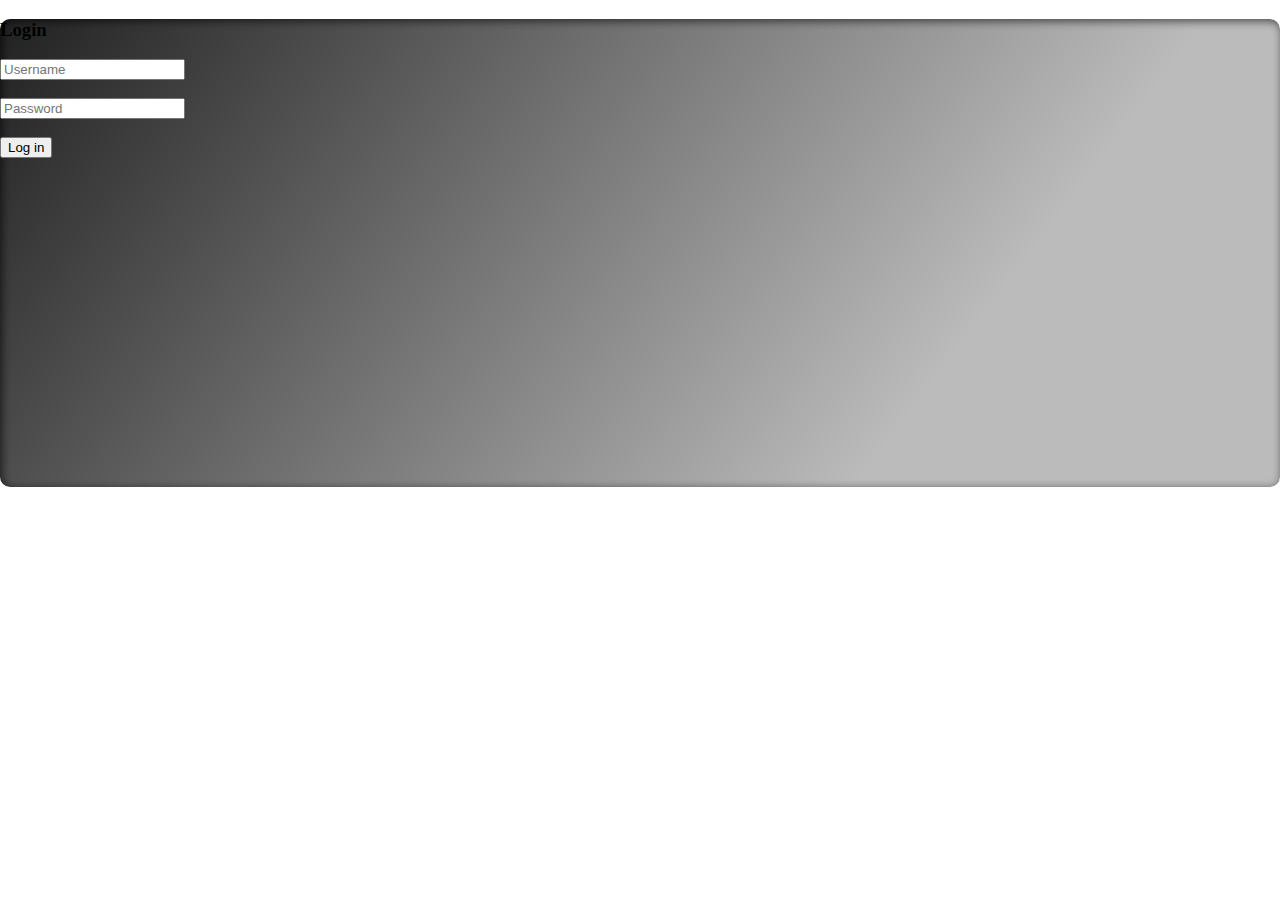
==== first.html @ dca0bf5b "website" ====
<!DOCTYPE html>
<html lang="en">
  <head>
    <meta charset="UTF-8" />
    <meta http-equiv="X-UA-Compatible" content="IE=edge" />
    <meta name="viewport" content="width=device-width, initial-scale=1.0" />
    <title>Hey</title>
    <link
      href="https://cdn.jsdelivr.net/npm/bootstrap@5.0.2/dist/css/bootstrap.min.css"
      rel="stylesheet"
      integrity="sha384-EVSTQN3/azprG1Anm3QDgpJLIm9Nao0Yz1ztcQTwFspd3yD65VohhpuuCOmLASjC"
      crossorigin="anonymous"
    />
    <link rel="stylesheet" href="./styles.css" />
  </head>
  <body >
    <section id="body" class="h-100 container">
      <div class="h-100">
        <div class="row d-flex justify-content-center align-items-center h-100">
          <div
            class="card px-3 py-sm-5 px-sm-5 py-4 col-10 col-sm-10 col-md-9 col-lg-6"
          >
            <img
              src="https://images.unsplash.com/photo-1641353681644-ea8c0a1b33a4?ixlib=rb-1.2.1&ixid=MnwxMjA3fDB8MHxwaG90by1wYWdlfHx8fGVufDB8fHx8&auto=format&fit=crop&w=1469&q=80"
              class="card-img-top rounded"
              alt="stars"
            />
            <div class="card-body">
              <h1 class="card-title">Hey <span id="name"></span></h1>
              <h3 class="card-text">Address: <span id="add"></span>
              </br>
              Contact number: <span id="mobile"></span>
            </h3>
            <button id="btn" class="btn btn-danger btn-block mt-5 mt-sm-3 mt-md-2" onclick="logout()">Logout</button>
            </div>
          </div>
        </div>
      </div>
    </section>
  </body>
  <script>
    let name = document.getElementById("name");
    let add = document.getElementById("add");
    let mobile = document.getElementById("mobile");

    let user = sessionStorage.getItem("name");
    let address = sessionStorage.getItem("address");
    let contact = sessionStorage.getItem("contact");

    function load() {
        if (sessionStorage.getItem("LoggedIn") == "true" ){
        name.innerHTML = user;
        add.innerHTML = address;
        mobile.innerHTML = contact;

    }
    else{
        document.getElementById("body").style.display="none";
        location.href = "/"
    }
    
}

function logout(){
    sessionStorage.removeItem("name");
    sessionStorage.removeItem("address");
    sessionStorage.removeItem("contact");
    sessionStorage.removeItem("LoggedIn");
    location.href = "/"
}
    window.onload = load;
  </script>
</html>
---- styles.css ----
body,
html {
  padding: 0;
  margin: 0;
}
body {
  background: url(https://images.unsplash.com/photo-1641412287600-f99634339cce?ixlib=rb-1.2.1&ixid=MnwxMjA3fDB8MHxwaG90by1wYWdlfHx8fGVufDB8fHx8&auto=format&fit=crop&w=1632&q=80);
  background-position: center;
  background-repeat: no-repeat;
  background-size: cover;
  height: 100vh;
}
.login {
  background: url(https://images.unsplash.com/photo-1641412287600-f99634339cce?ixlib=rb-1.2.1&ixid=MnwxMjA3fDB8MHxwaG90by1wYWdlfHx8fGVufDB8fHx8&auto=format&fit=crop&w=1632&q=80),
    linear-gradient(127deg, rgba(0, 0, 0, 0.871), rgba(0, 0, 0, 0.268) 74%);
  border-radius: 10px;
  box-shadow: inset 2px 2px 10px rgba(0, 0, 0, 0.638);
  height: 468px;
}

.txt {
  color: rgb(250, 250, 250);
  /* background-color: black; */
}
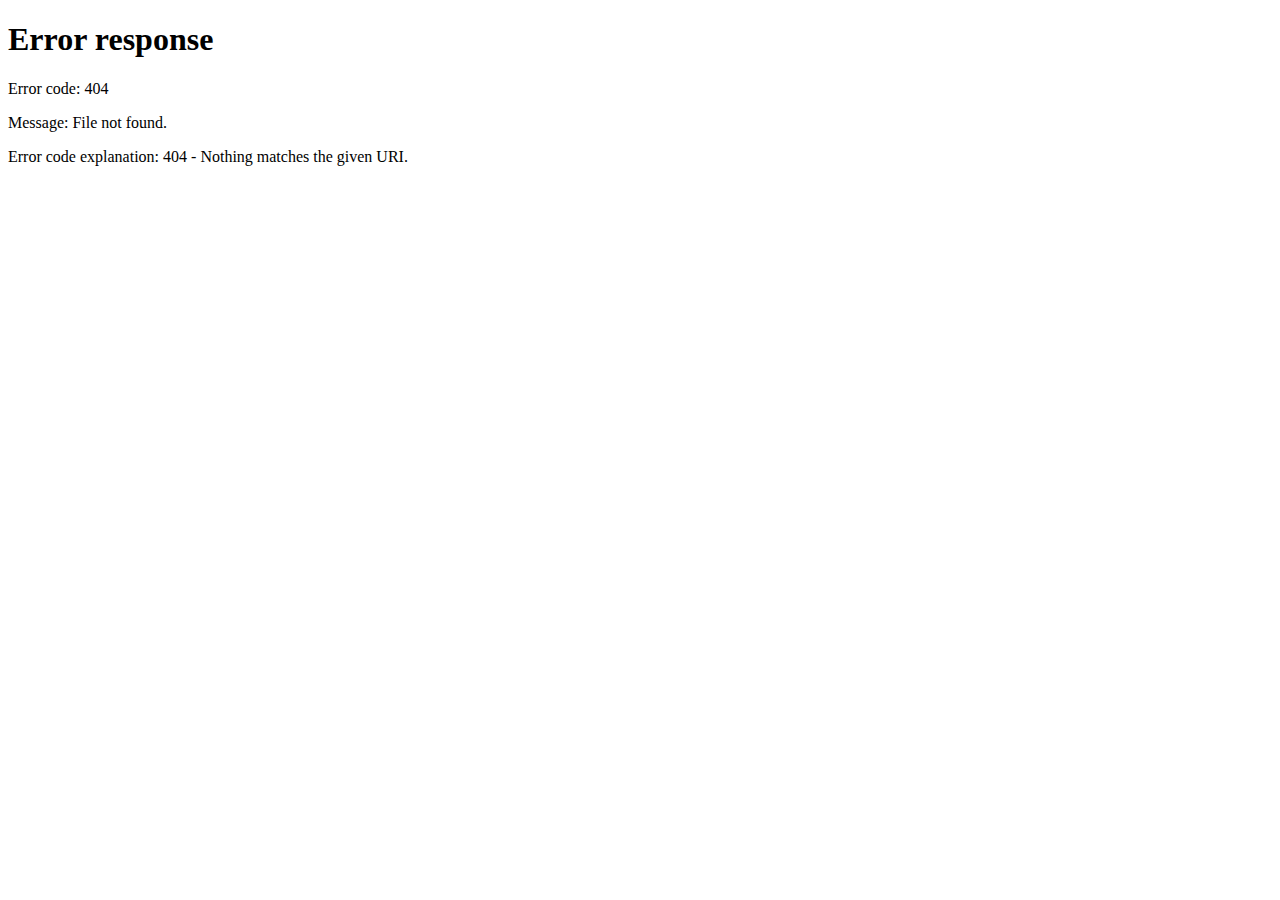
==== commit b462a37e: "Update first.html" ====
--- a/first.html
+++ b/first.html
@@ -56,7 +56,7 @@
     }
     else{
         document.getElementById("body").style.display="none";
-        location.href = "/"
+        location.href = "/avp"
     }
     
 }
@@ -66,7 +66,7 @@
     sessionStorage.removeItem("address");
     sessionStorage.removeItem("contact");
     sessionStorage.removeItem("LoggedIn");
-    location.href = "/"
+    location.href = "/avp"
 }
     window.onload = load;
   </script>
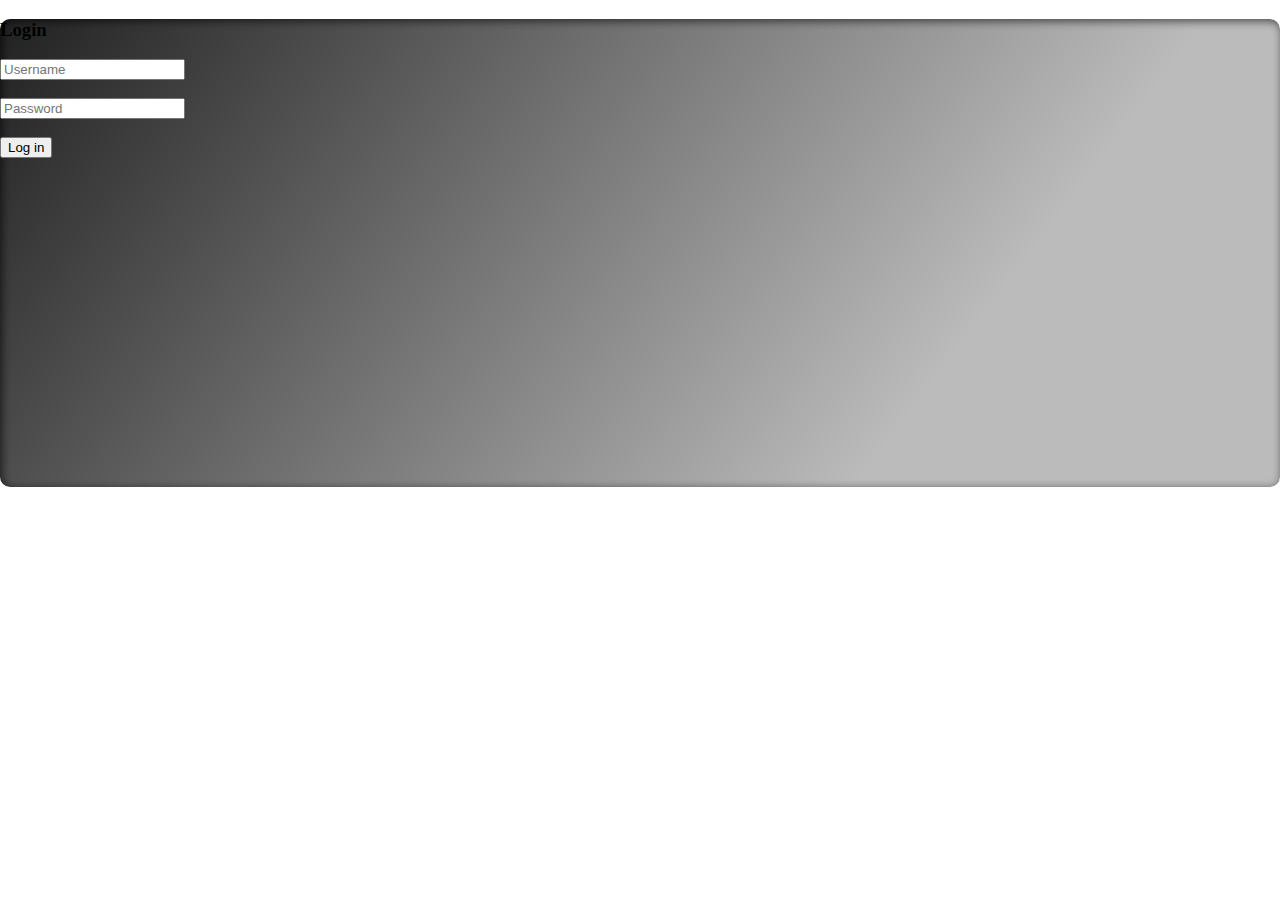
==== commit c53274dd: "location" ====
--- a/first.html
+++ b/first.html
@@ -56,7 +56,7 @@
     }
     else{
         document.getElementById("body").style.display="none";
-        location.href = "/avp"
+        location.href = "https://shakeybuoy.github.io/avp/"
     }
     
 }
@@ -66,7 +66,7 @@
     sessionStorage.removeItem("address");
     sessionStorage.removeItem("contact");
     sessionStorage.removeItem("LoggedIn");
-    location.href = "/avp"
+    location.href = "https://shakeybuoy.github.io/avp/"
 }
     window.onload = load;
   </script>
